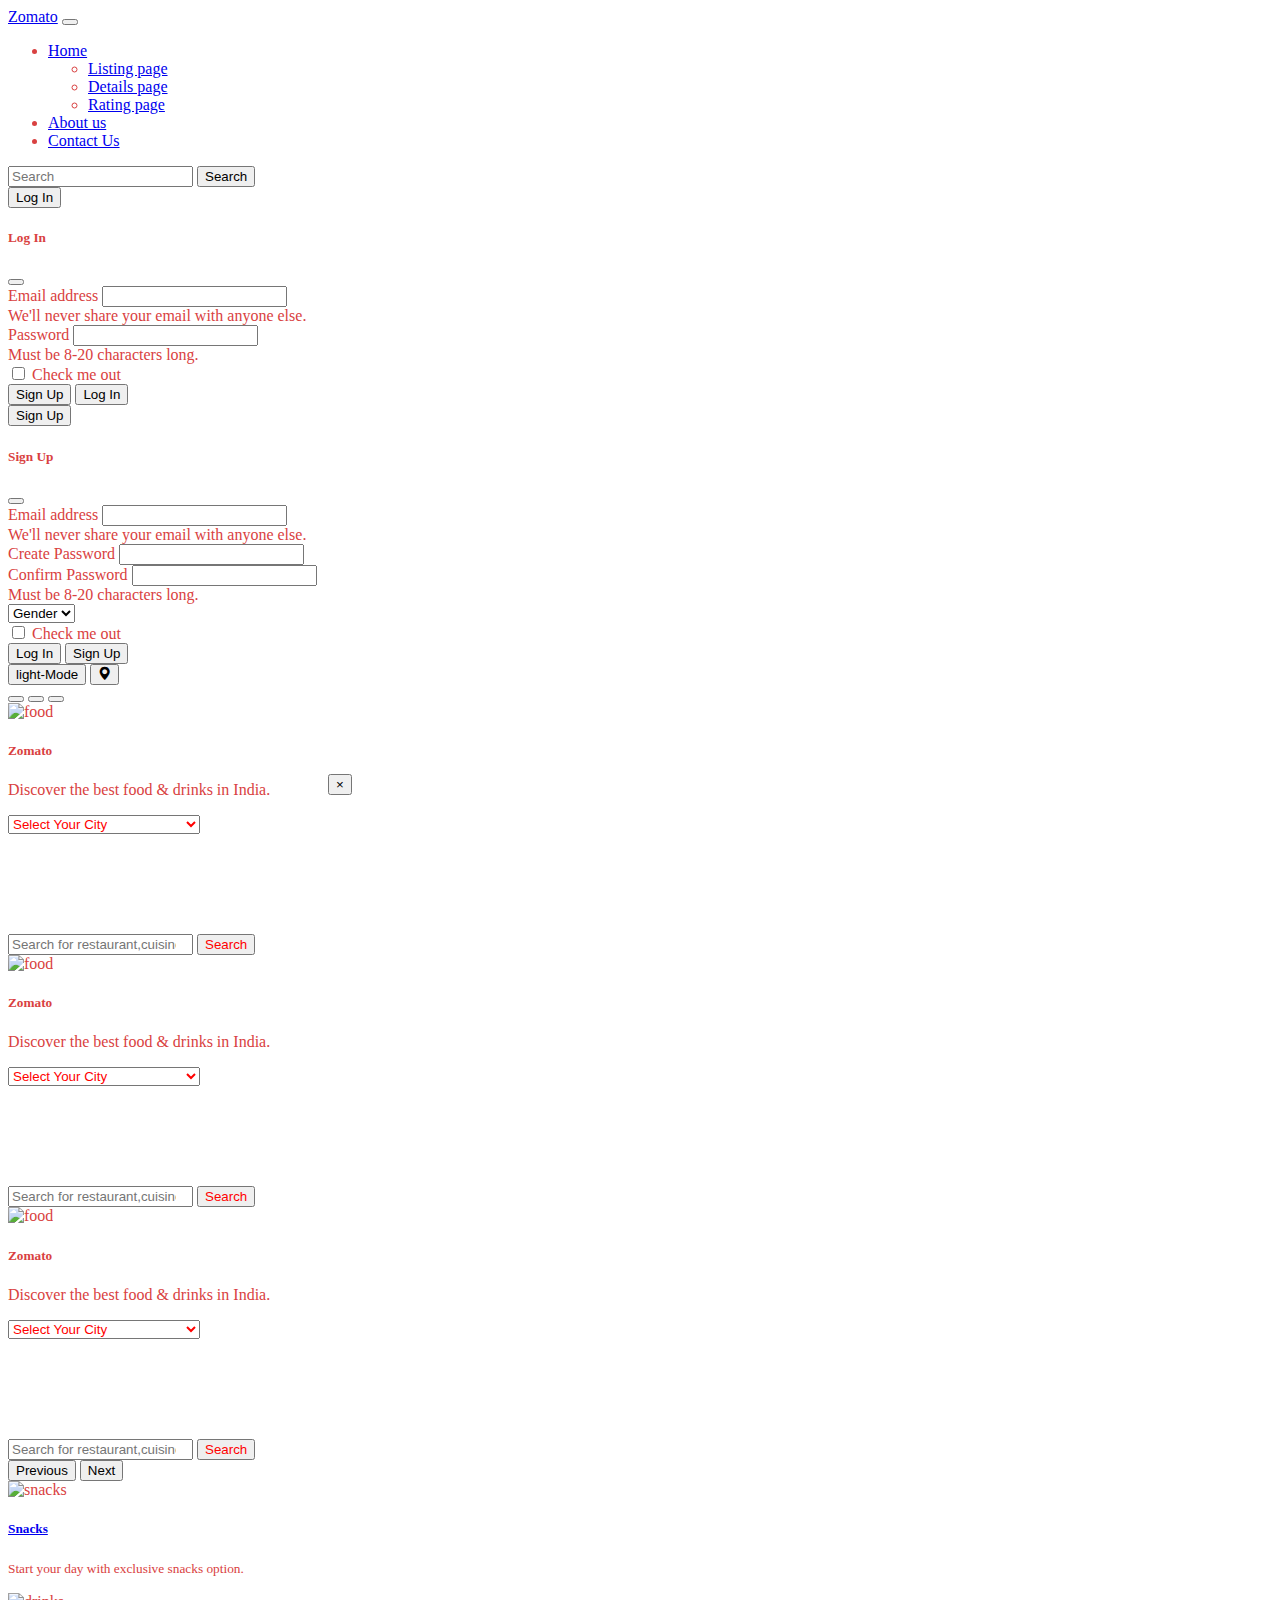
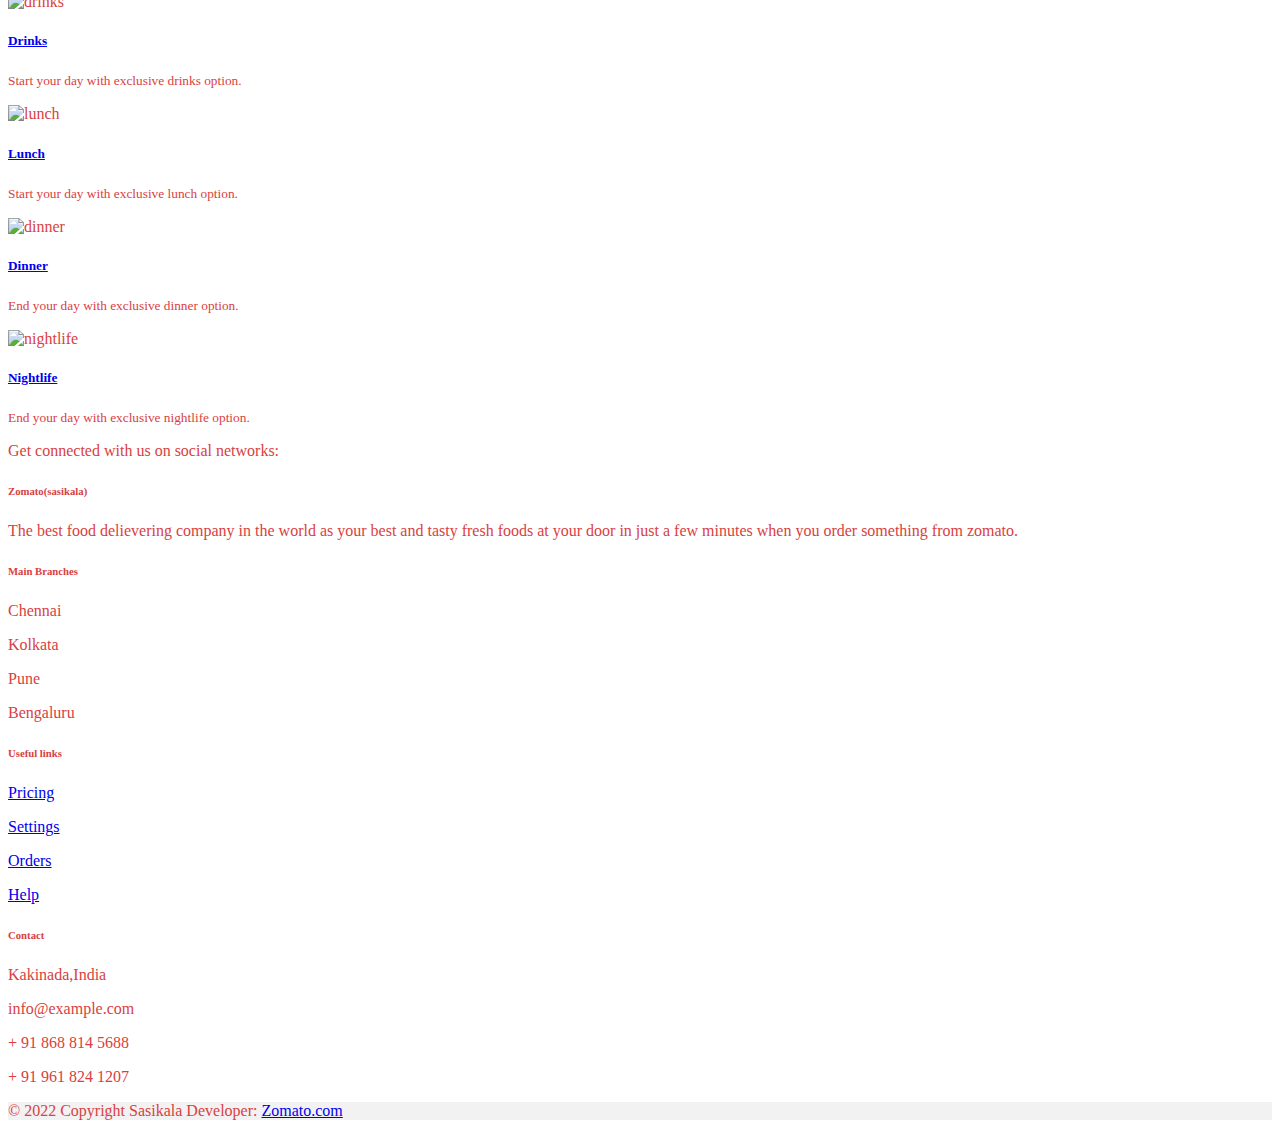
==== index.html @ eaa911e6 "weather app" ====
<!doctype html>
<html lang="en">
  <head>
    <!-- Required meta tags -->
    <meta charset="utf-8">
    <meta name="viewport" content="width=device-width, initial-scale=1">

    <!-- Bootstrap CSS -->
    <link href="https://cdn.jsdelivr.net/npm/bootstrap@5.1.3/dist/css/bootstrap.min.css" rel="stylesheet" integrity="sha384-1BmE4kWBq78iYhFldvKuhfTAU6auU8tT94WrHftjDbrCEXSU1oBoqyl2QvZ6jIW3" crossorigin="anonymous">
    <link rel="stylesheet" href="https://cdn.jsdelivr.net/npm/bootstrap-icons@1.8.1/font/bootstrap-icons.css">
    <script src="https://kit.fontawesome.com/e76072a7dc.js" crossorigin="anonymous"></script>
    <title>Zomato</title>
    <style>
      body{
          background-color: white;
          color:rgb(217 65 65);
      }
      .mydark{
          background-color: rgb(217 65 65);
          color: white;
      }
      #coupon{
        height: 279px;
        width: 543px;
        background-image: url(couponimg.jpg);
        z-index: 100;
        margin: auto;
        position: absolute;
        margin-left: 25%;
        margin-top: 7%;
        visibility: hidden;
      }
      #weatherout{
        color: black;
      }
  </style>
  <script>
     window.onload= geolocation();
      function changeMode(){
          var mybody=document.body;
          mybody.classList.toggle('mydark')
      }
      function loadCoupon(){
          document.getElementById('coupon').style.visibility='visible'
      }
      function closeCoupon(){
          document.getElementById('coupon').style.visibility='hidden'
      }
      function geolocation(){
    if(navigator.geolocation){
        navigator.geolocation.getCurrentPosition(showPosition)
    }else{x.innerText="GeoLocation is not supported by this browser.";}
}
function showPosition(data){
    console.log(data)
    let latitude = data.coords.latitude;
    let longitude = data.coords.longitude;
    const url = `https://api.openweathermap.org/data/2.5/forecast/daily?lat=${latitude}&lon=${longitude}&mode=json&units=metric&cnt=1&appid=fbf712a5a83d7305c3cda4ca8fe7ef29`
    fetch(url,{method:'GET'})
    .then((res) => res.json())
    .then((data) => {
        let cityName = data.city.name
        let weather = `${data.list[0].temp.day} Celcius`
        let output = `${weather} ${cityName}`
        console.log(data)
        x.innerText=output;
    })
  }
  </script>
  </head>
  <body>
    <nav class="navbar navbar-expand-lg navbar-light bg-danger">
        <div class="container-fluid">
          <a class="navbar-brand" href="#">Zomato</a>
          <button class="navbar-toggler" type="button" data-bs-toggle="collapse" data-bs-target="#navbarSupportedContent" aria-controls="navbarSupportedContent" aria-expanded="false" aria-label="Toggle navigation">
            <span class="navbar-toggler-icon"></span>
          </button>
          <div class="collapse navbar-collapse" id="navbarSupportedContent">
            <ul class="navbar-nav me-auto mb-2 mb-lg-0">
              <li class="nav-item dropdown active">
                <a class="nav-link dropdown-toggle active" href="index.html" id="navbarDropdown" role="button" data-bs-toggle="dropdown" aria-expanded="false">
                  Home
                </a>
                <ul class="dropdown-menu" aria-labelledby="navbarDropdown">
                  <li><a class="dropdown-item" href="listing/listing.html">Listing page</a></li>
                  <li><a class="dropdown-item" href="details/details.html">Details page</a></li>
                  <li><a class="dropdown-item" href="#">Rating page</a></li>
                </ul>
              </li>
              <li class="nav-item">
                <a class="nav-link active" aria-current="page" href="#">About us</a>
              </li>
              <li class="nav-item">
                <a class="nav-link active" href="#">Contact Us</a>
              </li>
            </ul>
            <form class="d-flex">
              <input class="form-control me-2" type="search" placeholder="Search" aria-label="Search">
              <button class="btn btn-outline-success" type="submit">Search</button>
            </form>
            <button type="button" class="btn btn-light mx-2" data-bs-toggle="modal" data-bs-target="#modal">
                Log In
              </button>
            <div id="modal" class="modal" tabindex="-1">
                <div class="modal-dialog">
                    <div class="modal-content">
                        <div class="modal-header">
                            <h5 class="modal-title">Log In</h5>
                            <button type="button" class="btn-close" data-bs-dismiss="modal" aria-label="Close"></button>
                        </div>
                        <div class="modal-body">
                            <form>
                                <div class="mb-3">
                                    <label for="exampleInputEmail1" class="form-label">Email address</label>
                                    <input type="email" class="form-control" id="exampleInputEmail1" aria-describedby="emailHelp">
                                    <div id="emailHelp" class="form-text">We'll never share your email with anyone else.</div>
                                </div>
                                <div class="mb-3">
                                    <label for="exampleInputPassword1" class="form-label">Password</label>
                                    <input type="password" class="form-control" id="exampleInputPassword1">
                                </div>
                                <div class="col-auto">
                                    <span id="passwordHelpInline" class="form-text">
                                         Must be 8-20 characters long.
                                    </span>
                                </div>
                                <div class="mb-3 form-check">
                                    <input type="checkbox" class="form-check-input" id="exampleCheck1">
                                    <label class="form-check-label" for="exampleCheck1">Check me out</label>
                                </div>
                            </form>
                        </div>
                        <div class="modal-footer">
                            <button type="button" class="btn btn-secondary" data-bs-dismiss="modal">Sign Up</button>
                            <button type="button" class="btn btn-primary">Log In</button>
                        </div>
                    </div>
                </div>
            </div>
            <button type="button" class="btn btn-light mx-2" data-bs-toggle="modal" data-bs-target="#modal2">
                Sign Up
            </button>
                 <!-- modal  -->
            <div id="modal2" class="modal" tabindex="-1">
                <div class="modal-dialog">
                    <div class="modal-content">
                        <div class="modal-header">
                            <h5 class="modal-title">Sign Up</h5>
                            <button type="button" class="btn-close" data-bs-dismiss="modal" aria-label="Close"></button>
                        </div>
                        <div class="modal-body">
                            <form>
                                <div class="mb-3">
                                    <label for="exampleInputEmail1" class="form-label">Email address</label>
                                    <input type="email" class="form-control" id="exampleInputEmail1" aria-describedby="emailHelp">
                                    <div id="emailHelp" class="form-text">We'll never share your email with anyone else.</div>
                                </div>
                                <div class="mb-3">
                                    <label for="exampleInputPassword1" class="form-label">Create Password</label>
                                    <input type="password" class="form-control" id="exampleInputPassword1">
                                </div>
                                <div class="col-auto">
                                    <span id="passwordHelpInline" class="form-text">
                                        <div class="mb-3">
                                            <label for="exampleInputPassword1" class="form-label">Confirm Password</label>
                                            <input type="password" class="form-control" id="exampleInputPassword1">
                                        </div>
                                        <div class="col-auto">
                                            <span id="passwordHelpInline" class="form-text">
                                                Must be 8-20 characters long.
                                            </span>
                                        </div>
                                        <select class="form-select" aria-label="Default select example">
                                            <option selected>Gender</option>
                                            <option value="1">Male</option>
                                            <option value="2">Female</option>
                                            <option value="3">Other</option>
                                        </select>
                                        <div class="mb-3 form-check">
                                            <input type="checkbox" class="form-check-input" id="exampleCheck1">
                                            <label class="form-check-label" for="exampleCheck1">Check me out</label>
                                        </div>
                                    </span>
                                </div>
                                <div class="modal-footer">
                                    <button type="button" class="btn btn-secondary" data-bs-dismiss="modal">Log In</button>
                                    <button type="button" class="btn btn-primary">Sign Up</button>
                                </div>
                            </form>        
                        </div>
                    </div>
                </div>
            </div>
            <button type="button" class="btn btn-light mx-2" onClick="changeMode()"><i class="fa fa-moon"></i>
              light-Mode
          </button>
          <button type="button" class="btn btn-light my-5"onclick="geolocation()"><i class="bi bi-geo-alt-fill"></i></button>
        <span id="weatherout" class=" my-2"></span>
        </div>
      </nav>
    <div id="coupon" class="col-xs-12 col-sm-9 col-md-6 col-lg-3 col-lx-1">
      <button onClick="closeCoupon()">&times;</button>
    </div>
      <div id="carouselExampleCaptions" class="carousel slide" data-bs-ride="carousel">
        <div class="carousel-indicators">
          <button type="button" data-bs-target="#carouselExampleCaptions" data-bs-slide-to="0" class="active" aria-current="true" aria-label="Slide 1"></button>
          <button type="button" data-bs-target="#carouselExampleCaptions" data-bs-slide-to="1" aria-label="Slide 2"></button>
          <button type="button" data-bs-target="#carouselExampleCaptions" data-bs-slide-to="2" aria-label="Slide 3"></button>
        </div>
        <div class="carousel-inner">
          <div class="carousel-item active">
            <img src="food-wallpaper.png" class="d-block w-100" alt="food">
            <div class="carousel-caption d-none d-md-block">
              <h5>Zomato</h5>
              <p>Discover the best food & drinks in India.</p>
              <select class="form-select float-start" aria-label="Default select example" style="width: 12rem;color:red;margin-bottom: 100px;">
                <option selected>Select Your City</option>
                <option value="1">Mumbai</option>
                <option value="2">Chennai</option>
                <option value="3">Kolkata</option>
                <option value="4">Pune</option>
                <option value="5">Bengaluru</option>
                <option value="6">Lucknow</option>
                <option value="7">Hyderabad</option>
              </select>
              <form class="d-flex">
                <input class="form-control me-2" type="search" placeholder="Search for restaurant,cuisine or dish" aria-label="Search for restaurant,cuisine or dish" style="color: red;">
                <button class="btn btn-outline-light" type="submit" style="color: red;">Search</button>
              </form>
            </div>
        </div>
          <div class="carousel-item">
            <img src="food-walpaper2.jpg" class="d-block w-100" alt="food">
            <div class="carousel-caption d-none d-md-block">
              <h5>Zomato</h5>
              <p>Discover the best food & drinks in India.</p>
              <select class="form-select float-start" aria-label="Default select example" style="width: 12rem;color:red;margin-bottom: 100px;">
                <option selected>Select Your City</option>
                <option value="1">Mumbai</option>
                <option value="2">Chennai</option>
                <option value="3">Kolkata</option>
                <option value="4">Pune</option>
                <option value="5">Bengaluru</option>
                <option value="6">Lucknow</option>
                <option value="7">Hyderabad</option>
              </select>
              <form class="d-flex">
                <input class="form-control me-2" type="search" placeholder="Search for restaurant,cuisine or dish" aria-label="Search for restaurant,cuisine or dish" style="color: red;">
                <button class="btn btn-outline-light" type="submit" style="color: red;">Search</button>
              </form>
            </div>
          </div>
          <div class="carousel-item">
            <img src="food-wallpaper1.png" class="d-block w-100" alt="food">
            <div class="carousel-caption d-none d-md-block">
              <h5>Zomato</h5>
              <p>Discover the best food & drinks in India.</p>
              <select class="form-select float-start" aria-label="Default select example" style="width: 12rem;color:red;margin-bottom: 100px;">
                <option selected>Select Your City</option>
                <option value="1">Mumbai</option>
                <option value="2">Chennai</option>
                <option value="3">Kolkata</option>
                <option value="4">Pune</option>
                <option value="5">Bengaluru</option>
                <option value="6">Lucknow</option>
                <option value="7">Hyderabad</option>
              </select>
              <form class="d-flex">
                <input class="form-control me-2" type="search" placeholder="Search for restaurant,cuisine or dish" aria-label="Search for restaurant,cuisine or dish" style="color: red;">
                <button class="btn btn-outline-light" type="submit" style="color: red;">Search</button>
              </form>
            </div>
          </div>
        </div>
        <button class="carousel-control-prev" type="button" data-bs-target="#carouselExampleCaptions" data-bs-slide="prev">
          <span class="carousel-control-prev-icon" aria-hidden="true"></span>
          <span class="visually-hidden">Previous</span>
        </button>
        <button class="carousel-control-next" type="button" data-bs-target="#carouselExampleCaptions" data-bs-slide="next">
          <span class="carousel-control-next-icon" aria-hidden="true"></span>
          <span class="visually-hidden">Next</span>
        </button>
      </div>
      <div class="container-fluid">
        <div class="card-group">
            <div class="card">
              <img src="snacks.png" class="card-img-top" alt="snacks">
              <div class="card-body">
                <h5 class="card-title"><a href="listing/listing.html" rel="link">Snacks</a></h5>
                <p class="card-text"><small class="text-muted">Start your day with exclusive snacks option.</small></p>
              </div>
            </div>
            <div class="card">
              <img src="drinks.png" class="card-img-top" alt="drinks">
              <div class="card-body">
                <h5 class="card-title"><a href="listing/listing.html" rel="link">Drinks</a></h5>
                <p class="card-text"><small class="text-muted">Start your day with exclusive drinks option.</small></p>
              </div>
            </div>
            <div class="card">
              <img src="lunch.png" class="card-img-top" alt="lunch">
              <div class="card-body">
                <h5 class="card-title"><a href="listing/listing.html" rel="link">Lunch</a></h5>
                <p class="card-text"><small class="text-muted">Start your day with exclusive lunch option.</small></p>
              </div>
            </div>
            <div class="card">
                <img src="dinner1.png" class="card-img-top" alt="dinner">
                <div class="card-body">
                  <h5 class="card-title"><a href="listing/listing.html" rel="link">Dinner</a></h5>
                  <p class="card-text"><small class="text-muted">End your day with exclusive dinner option.</small></p>
                </div>
              </div>
              <div class="card">
                <img src="nightlife.png" class="card-img-top" alt="nightlife">
                <div class="card-body">
                  <h5 class="card-title"><a href="listing/listing.html" rel="link">Nightlife</a></h5>
                  <p class="card-text"><small class="text-muted">End your day with exclusive nightlife option.</small></p>
                </div>
              </div>
          </div>
      </div>
      <div class="container-fluid">
        <footer id="footer" class="text-center text-lg-start bg-light text-muted my-500">
          <section class="d-flex justify-content-center justify-content-lg-between p-4 border-bottom">
            <div class="me-5 d-none d-lg-block text-align-center">
              <span>Get connected with us on social networks:</span>
            </div>
            <div>
                <a style="text-decoration: none;" href="https://www.facebook.com/sashikala.pemmanaboidi" target="_blank" class="me-4 text-reset">
                    <i class="fa-brands fa-facebook"></i>
                </a>
                <a style="text-decoration: none;" href="https://www.instagram.com/sasikalapemmanaboyidi/" target="_blank" class="me-4 text-reset">
                    <i class="fab fa-instagram"></i>
                </a>
                <a style="text-decoration: none;" href="https://www.linkedin.com/in/sasikala-pemmanaboidi-a20b0822b/" target="_blank"class="me-4 text-reset">
                    <i class="fab fa-linkedin"></i>
                </a>
                <a style="text-decoration: none;" href="https://github.com/Sasikalapemmanaboidi" target="_blank" class="me-4 text-reset">
                    <i class="fab fa-github"></i>
                </a>
                <a style="text-decoration: none;" href="https://mail.google.com/mail/u/0/#inbox" target="_blank" class="me-4 text-reset">
                    <i class="fa-solid fa-envelope"></i>
                </a>
            </div>
          </section>
          <section class="">
            <div class="container text-center text-md-start mt-5">
                          <!-- Grid row -->
              <div class="row mt-3">
                            <!-- Grid column -->
                <div class="col-md-3 col-lg-4 col-xl-3 mx-auto mb-4">
                              <!-- Content -->
                  <h6 class="text-uppercase fw-bold mb-4">
                    <i class="fas fa-gem me-3"></i>Zomato(sasikala)
                  </h6>
                  <p> The best food delievering company in the world as your best and
                      tasty fresh foods at your door in just a few minutes when you
                      order something from zomato.
                  </p>
                </div>
                            <!-- Grid column -->
                  
                            <!-- Grid column -->
                <div class="col-md-2 col-lg-2 col-xl-2 mx-auto mb-4">
                              <!-- Links -->
                  <h6 class="text-uppercase fw-bold mb-4">Main Branches</h6>
                  <p>
                    <span class="text-reset form-control-sm">Chennai</span>
                  </p>
                  <p>
                    <span class="text-reset form-control-sm">Kolkata</span>
                  </p>
                  <p>
                    <span class="text-reset form-control-sm">Pune</span>
                  </p>
                  <p>
                    <span class="text-reset form-control-sm">Bengaluru</span>
                  </p>
                </div>
                            <!-- Grid column -->
                  
                            <!-- Grid column -->
                <div class="col-md-3 col-lg-2 col-xl-2 mx-auto mb-4">
                              <!-- Links -->
                  <h6 class="text-uppercase fw-bold mb-4">Useful links</h6>
                    <p>
                      <a href="#!" class="text-reset">Pricing</a>
                    </p>
                    <p>
                      <a href="#!" class="text-reset">Settings</a>
                    </p>
                    <p>
                      <a href="#!" class="text-reset">Orders</a>
                    </p>
                    <p>
                      <a href="#!" class="text-reset">Help</a>
                    </p>
                  </div>
                            <!-- Grid column -->
                  
                            <!-- Grid column -->
                  <div class="col-md-4 col-lg-3 col-xl-3 mx-auto mb-md-0 mb-4">
                              <!-- Links -->
                    <h6 class="text-uppercase fw-bold mb-4">Contact</h6>
                    <p>
                      <i class="fas fa-home me-3"></i> Kakinada,India
                    </p>
                    <p>
                      <i class="fas fa-envelope me-3"></i> info@example.com
                    </p>
                    <p>
                      <i class="fas fa-phone me-3"></i> + 91 868 814 5688
                    </p>
                    <p>
                      <i class="fas fa-print me-3"></i> + 91 961 824 1207
                    </p>
                  </div>
                            <!-- Grid column -->
                          <!-- Grid row -->
                </div>
              </div>
            </section>
      <!-- Section: Links  -->
  
      <!-- Copyright -->
            <div class="text-center p-4"style="background-color: rgba(0, 0, 0, 0.05)">
              © 2022 Copyright Sasikala Developer:
              <a class="text-reset fw-bold" href="https://zomato.com/">
                Zomato.com
              </a>
            </div>
      <!-- Copyright -->
          </footer>
        </div>
        <script>
          window.onload=loadCoupon();
        </script>
           <script>
            var x = document.getElementById("weatherout");
          </script>     
    <!-- Optional JavaScript; choose one of the two! -->

    <!-- Option 1: Bootstrap Bundle with Popper -->
    <script src="https://cdn.jsdelivr.net/npm/bootstrap@5.1.3/dist/js/bootstrap.bundle.min.js" integrity="sha384-ka7Sk0Gln4gmtz2MlQnikT1wXgYsOg+OMhuP+IlRH9sENBO0LRn5q+8nbTov4+1p" crossorigin="anonymous"></script>

    <!-- Option 2: Separate Popper and Bootstrap JS -->
    <!--
    <script src="https://cdn.jsdelivr.net/npm/@popperjs/core@2.10.2/dist/umd/popper.min.js" integrity="sha384-7+zCNj/IqJ95wo16oMtfsKbZ9ccEh31eOz1HGyDuCQ6wgnyJNSYdrPa03rtR1zdB" crossorigin="anonymous"></script>
    <script src="https://cdn.jsdelivr.net/npm/bootstrap@5.1.3/dist/js/bootstrap.min.js" integrity="sha384-QJHtvGhmr9XOIpI6YVutG+2QOK9T+ZnN4kzFN1RtK3zEFEIsxhlmWl5/YESvpZ13" crossorigin="anonymous"></script>
    -->
  </body>
</html>
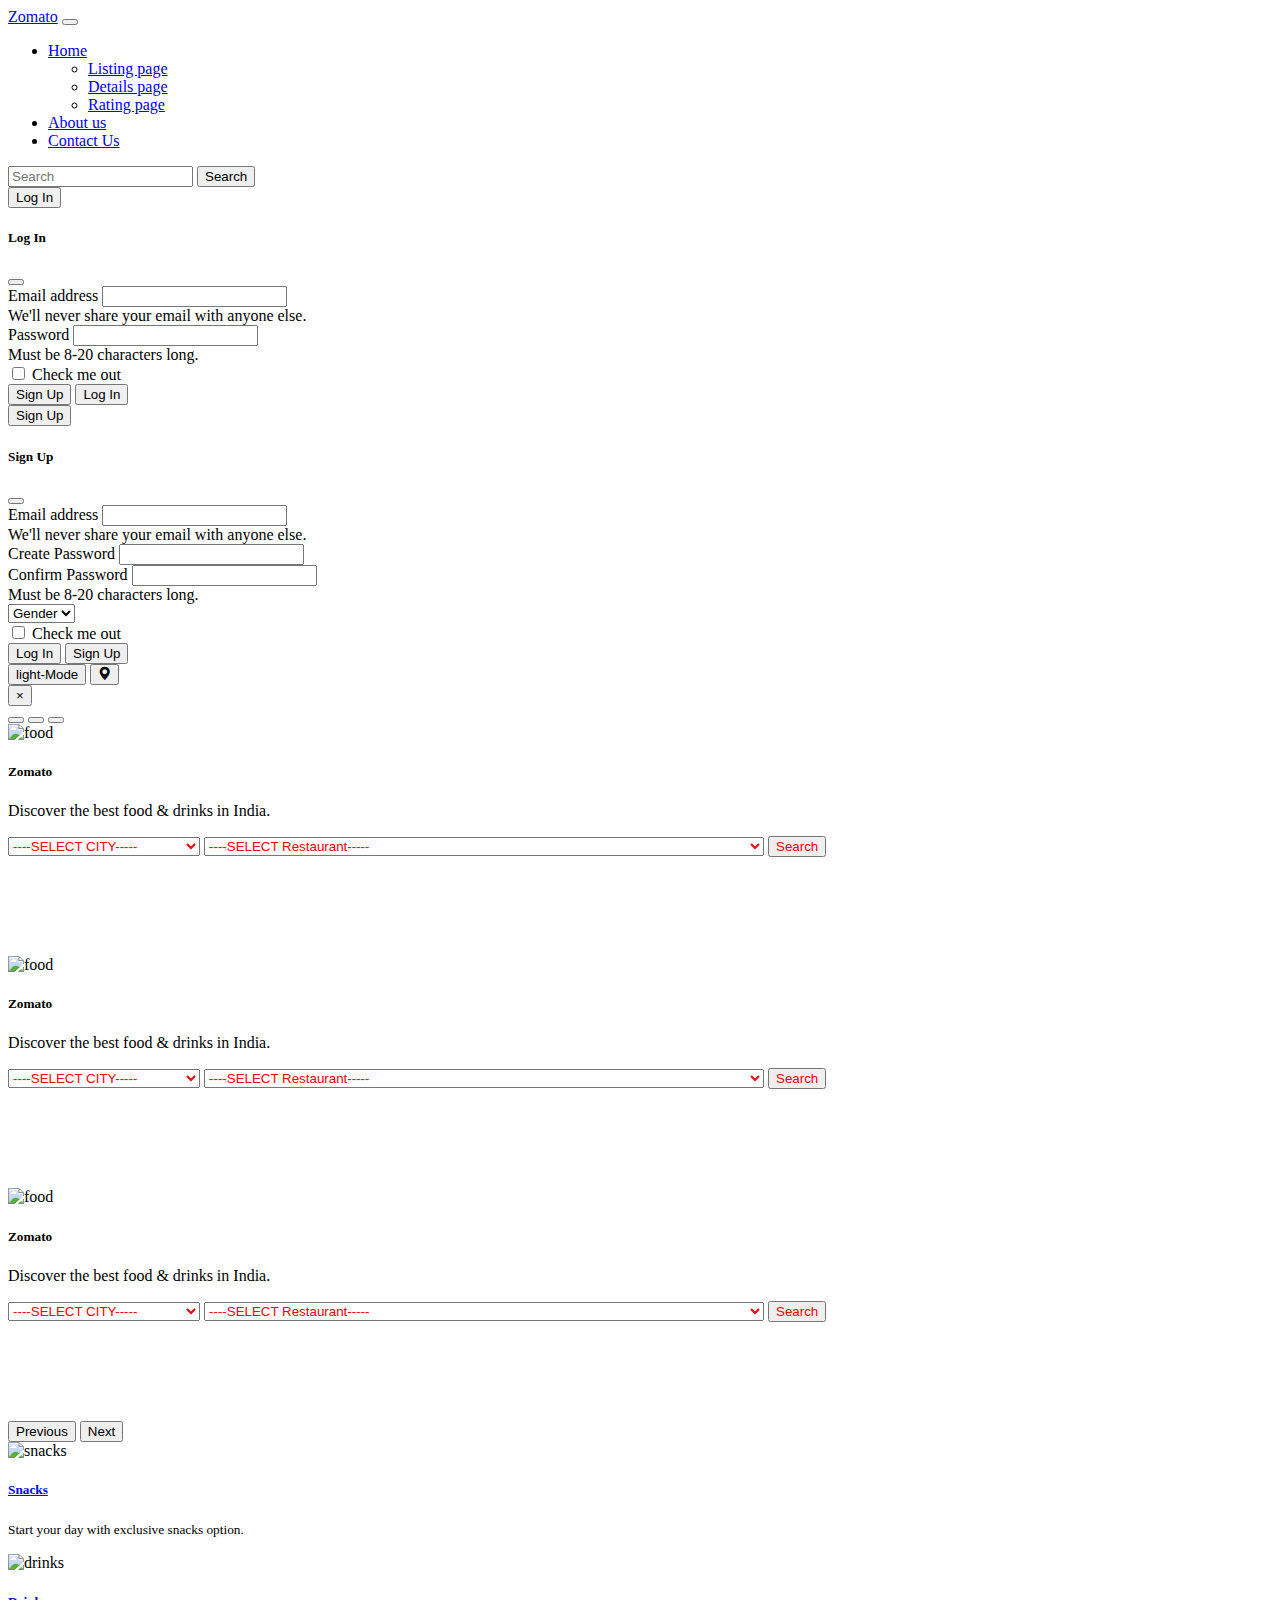
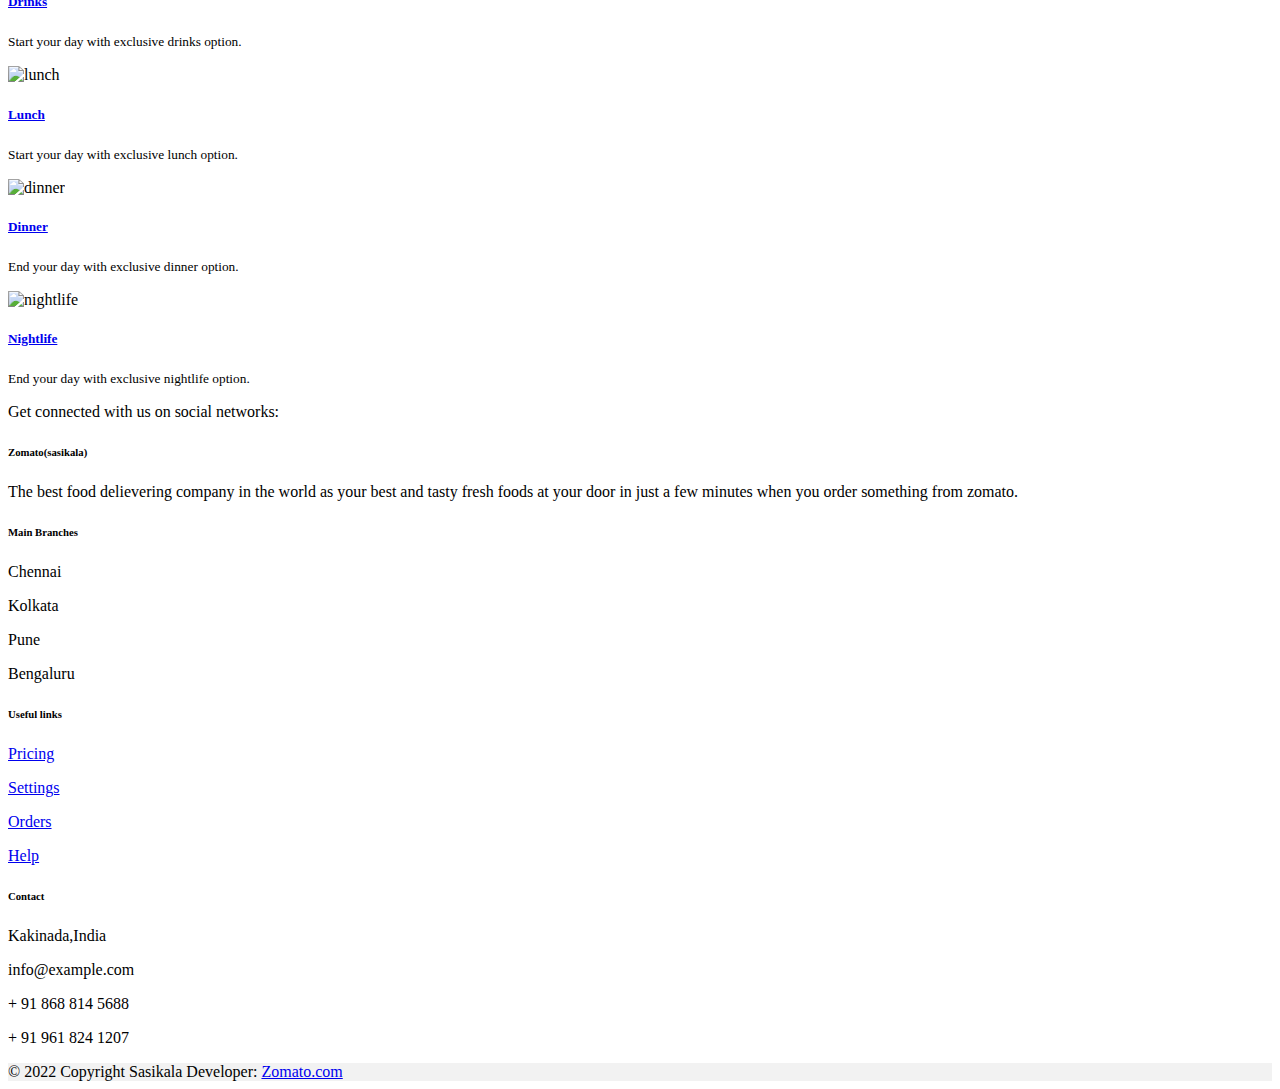
==== commit af8807cf: "dynamic dropdown" ====
--- a/index.html
+++ b/index.html
@@ -9,64 +9,9 @@
     <link href="https://cdn.jsdelivr.net/npm/bootstrap@5.1.3/dist/css/bootstrap.min.css" rel="stylesheet" integrity="sha384-1BmE4kWBq78iYhFldvKuhfTAU6auU8tT94WrHftjDbrCEXSU1oBoqyl2QvZ6jIW3" crossorigin="anonymous">
     <link rel="stylesheet" href="https://cdn.jsdelivr.net/npm/bootstrap-icons@1.8.1/font/bootstrap-icons.css">
     <script src="https://kit.fontawesome.com/e76072a7dc.js" crossorigin="anonymous"></script>
+    <link href="style.css" rel="stylesheet" type="text/css">
+    <script src="script.js"></script>
     <title>Zomato</title>
-    <style>
-      body{
-          background-color: white;
-          color:rgb(217 65 65);
-      }
-      .mydark{
-          background-color: rgb(217 65 65);
-          color: white;
-      }
-      #coupon{
-        height: 279px;
-        width: 543px;
-        background-image: url(couponimg.jpg);
-        z-index: 100;
-        margin: auto;
-        position: absolute;
-        margin-left: 25%;
-        margin-top: 7%;
-        visibility: hidden;
-      }
-      #weatherout{
-        color: black;
-      }
-  </style>
-  <script>
-     window.onload= geolocation();
-      function changeMode(){
-          var mybody=document.body;
-          mybody.classList.toggle('mydark')
-      }
-      function loadCoupon(){
-          document.getElementById('coupon').style.visibility='visible'
-      }
-      function closeCoupon(){
-          document.getElementById('coupon').style.visibility='hidden'
-      }
-      function geolocation(){
-    if(navigator.geolocation){
-        navigator.geolocation.getCurrentPosition(showPosition)
-    }else{x.innerText="GeoLocation is not supported by this browser.";}
-}
-function showPosition(data){
-    console.log(data)
-    let latitude = data.coords.latitude;
-    let longitude = data.coords.longitude;
-    const url = `https://api.openweathermap.org/data/2.5/forecast/daily?lat=${latitude}&lon=${longitude}&mode=json&units=metric&cnt=1&appid=fbf712a5a83d7305c3cda4ca8fe7ef29`
-    fetch(url,{method:'GET'})
-    .then((res) => res.json())
-    .then((data) => {
-        let cityName = data.city.name
-        let weather = `${data.list[0].temp.day} Celcius`
-        let output = `${weather} ${cityName}`
-        console.log(data)
-        x.innerText=output;
-    })
-  }
-  </script>
   </head>
   <body>
     <nav class="navbar navbar-expand-lg navbar-light bg-danger">
@@ -213,20 +158,13 @@
             <div class="carousel-caption d-none d-md-block">
               <h5>Zomato</h5>
               <p>Discover the best food & drinks in India.</p>
-              <select class="form-select float-start" aria-label="Default select example" style="width: 12rem;color:red;margin-bottom: 100px;">
-                <option selected>Select Your City</option>
-                <option value="1">Mumbai</option>
-                <option value="2">Chennai</option>
-                <option value="3">Kolkata</option>
-                <option value="4">Pune</option>
-                <option value="5">Bengaluru</option>
-                <option value="6">Lucknow</option>
-                <option value="7">Hyderabad</option>
-              </select>
-              <form class="d-flex">
-                <input class="form-control me-2" type="search" placeholder="Search for restaurant,cuisine or dish" aria-label="Search for restaurant,cuisine or dish" style="color: red;">
+              <select class="form-select float-start" id="city" onchange="getRest()" aria-label="Default select example" style="width: 12rem;color:red;margin-bottom: 100px;">
+                <option>----SELECT CITY-----</option>
+              </select>
+                <select class="form-select float-start" aria-label="Default select example" id="restaurant" style="width: 35rem;color:red;margin-bottom: 100px;">
+                  <option>----SELECT Restaurant-----</option>
+              </select>
                 <button class="btn btn-outline-light" type="submit" style="color: red;">Search</button>
-              </form>
             </div>
         </div>
           <div class="carousel-item">
@@ -234,20 +172,13 @@
             <div class="carousel-caption d-none d-md-block">
               <h5>Zomato</h5>
               <p>Discover the best food & drinks in India.</p>
-              <select class="form-select float-start" aria-label="Default select example" style="width: 12rem;color:red;margin-bottom: 100px;">
-                <option selected>Select Your City</option>
-                <option value="1">Mumbai</option>
-                <option value="2">Chennai</option>
-                <option value="3">Kolkata</option>
-                <option value="4">Pune</option>
-                <option value="5">Bengaluru</option>
-                <option value="6">Lucknow</option>
-                <option value="7">Hyderabad</option>
-              </select>
-              <form class="d-flex">
-                <input class="form-control me-2" type="search" placeholder="Search for restaurant,cuisine or dish" aria-label="Search for restaurant,cuisine or dish" style="color: red;">
+              <select class="form-select float-start" id="city" onchange="getRest()" aria-label="Default select example" style="width: 12rem;color:red;margin-bottom: 100px;">
+                <option>----SELECT CITY-----</option>
+              </select>
+                <select class="form-select float-start" aria-label="Default select example" id="restaurant" style="width: 35rem;color:red;margin-bottom: 100px;">
+                  <option>----SELECT Restaurant-----</option>
+              </select>
                 <button class="btn btn-outline-light" type="submit" style="color: red;">Search</button>
-              </form>
             </div>
           </div>
           <div class="carousel-item">
@@ -255,20 +186,13 @@
             <div class="carousel-caption d-none d-md-block">
               <h5>Zomato</h5>
               <p>Discover the best food & drinks in India.</p>
-              <select class="form-select float-start" aria-label="Default select example" style="width: 12rem;color:red;margin-bottom: 100px;">
-                <option selected>Select Your City</option>
-                <option value="1">Mumbai</option>
-                <option value="2">Chennai</option>
-                <option value="3">Kolkata</option>
-                <option value="4">Pune</option>
-                <option value="5">Bengaluru</option>
-                <option value="6">Lucknow</option>
-                <option value="7">Hyderabad</option>
-              </select>
-              <form class="d-flex">
-                <input class="form-control me-2" type="search" placeholder="Search for restaurant,cuisine or dish" aria-label="Search for restaurant,cuisine or dish" style="color: red;">
-                <button class="btn btn-outline-light" type="submit" style="color: red;">Search</button>
-              </form>
+              <select class="form-select float-start" id="city" onchange="getRest()" aria-label="Default select example" style="width: 12rem;color:red;margin-bottom: 100px;">
+                <option>----SELECT CITY-----</option>
+              </select>
+                <select class="form-select float-start" aria-label="Default select example" id="restaurant" style="width: 35rem;color:red;margin-bottom: 100px;">
+                  <option>----SELECT Restaurant-----</option>
+              </select>
+                <button class="btn btn-outline-light" type="submit" style="color: red;">Search</button>    
             </div>
           </div>
         </div>
@@ -438,7 +362,10 @@
         </script>
            <script>
             var x = document.getElementById("weatherout");
-          </script>     
+          </script>   
+          <script>
+            window.onload=getCity()
+        </script>  
     <!-- Optional JavaScript; choose one of the two! -->
 
     <!-- Option 1: Bootstrap Bundle with Popper -->
